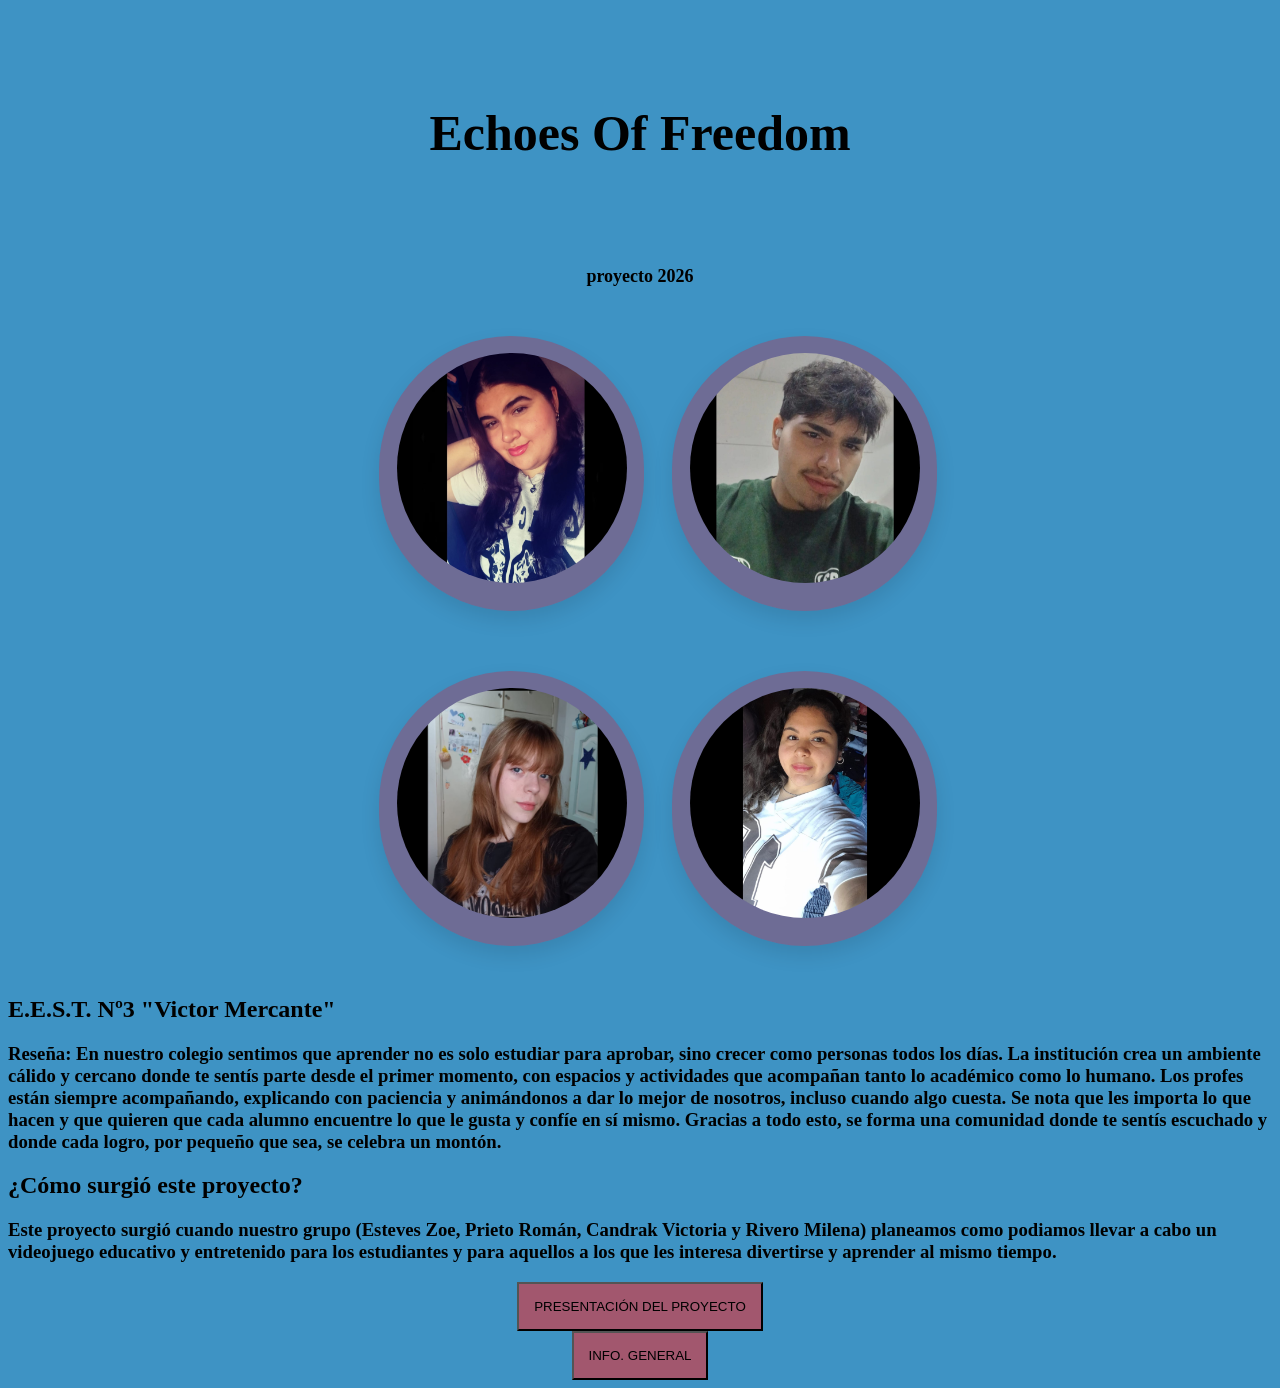
==== index.html @ 59d2796a "cambio de index" ====
<!DOCTYPE html>
<html lang="es">
<head>
<meta charset="utf-8">
<link rel="icon" type="image/x-icon" href="imagenes\icono\icono general.jpeg">
<link rel="stylesheet" href="style.css">
<title>Echoes Of Freedom</title>
</head>
<meta name="viewport" content="width=device-width, initial-scale=1.0">
<body>

<center><h1 class="titulo-principal">Echoes Of Freedom</h1></center>
<center><p><h3><FONT SIZE=4>proyecto 2026</FONT></h3></p></center>
    
<div class="galeria-grid">
    <div class="tarjeta-circular" onclick="this.classList.toggle('abierta')">
        <div class="contenido-interno">
            <img src="imagenes\integrantes\Zoe.jpeg" alt="Imagen 1">
            <div class="texto-descripcion">
                <center><h3>Zoe Esteves</h3></center>
                <p>Hola, me llamo Zoe, tengo 18 años y decidí hacer este proyecto con mis amigos para que demas personas se diviertan, lo pasen bien y se animen a crear un videojuego como lo hicimos nosotros.</p>
            </div>
        </div>
    </div>

    <div class="tarjeta-circular" onclick="this.classList.toggle('abierta')">
        <div class="contenido-interno">
            <img src="imagenes\integrantes\Emiliano.jpeg" alt="Imagen 2">
            <div class="texto-descripcion">
                <center><h3>Emiliano Prieto</h3></center>
                <p>Hola me llamo Emi, tengo 18 y me eh propuesto hacer este proyecto con mis amigas para poder hacer que la gente se entretenga y que sean capaces de aprender a crear un videojuego como lo hicimos.</p>
            </div>
        </div>
    </div>
    
    </div>

    <div class="galeria-grid">
    <div class="tarjeta-circular" onclick="this.classList.toggle('abierta')">
        <div class="contenido-interno">
            <img src="imagenes\integrantes\Vicky.jpeg" alt="Imagen 1">
            <div class="texto-descripcion">
                <center><h3>Victoria Candrak</h3></center>
                <p>Hola me llamo Vicky, tengo 18 años y decidí crear junto con mis compañeros Echoes of freedom ya que sentimos que era una muy buena manera de mezclar nuestros conocimientos.</p>
            </div>
        </div>
    </div>

    <div class="tarjeta-circular" onclick="this.classList.toggle('abierta')">
        <div class="contenido-interno">
            <img src="imagenes\integrantes\Milena.jpeg" alt="Imagen 2">
            <div class="texto-descripcion">
                <center><h3>Milena Rivero</h3></center>
                <p>Hola, me llamo Milena, tengo 18 años y elegí llevar adelante este proyecto con mis compañeros para que más personas se entretengan  y se motiven a crear un videojuego como lo hicimos nosotros.</p>
            </div>
        </div>
    </div>
    
    </div>

    <h2>E.E.S.T. Nº3 "Victor Mercante"</h2>
    <p><h3>Reseña: En nuestro colegio sentimos que aprender no es solo estudiar para aprobar, sino crecer como personas todos los días. La institución crea un ambiente cálido y cercano donde te sentís parte desde el primer momento, con espacios y actividades que acompañan tanto lo académico como lo humano. Los profes están siempre acompañando, explicando con paciencia y animándonos a dar lo mejor de nosotros, incluso cuando algo cuesta. Se nota que les importa lo que hacen y que quieren que cada alumno encuentre lo que le gusta y confíe en sí mismo. Gracias a todo esto, se forma una comunidad donde te sentís escuchado y donde cada logro, por pequeño que sea, se celebra un montón. </h3></p>
    <h2>¿Cómo surgió este proyecto?</h2>
    <p><h3>Este proyecto surgió cuando nuestro grupo (Esteves Zoe, Prieto Román, Candrak Victoria y Rivero Milena) planeamos como podiamos llevar a cabo un videojuego educativo y entretenido para los estudiantes y para aquellos a los que les interesa divertirse y aprender al mismo tiempo. </h3></p>

    <center><a href="presentación_proyecto.html"><button type="">PRESENTACIÓN DEL PROYECTO</button></a></center>
    <center><a href="info_proyecto.html"><button type="">INFO. GENERAL</button></a></center>
</body>
</html>
---- style.css ----
body {
  background-color: rgba(4, 115, 179, 0.767);
}

.contenedor{
  display: flex;
}

.textos {
    align-self: center;
    padding: 20px;
}

div {
  margin-left: 18px;
}

button {
    background-color: rgba(250, 37, 37, 0.534);
    padding: 15px;
}

.titulo-principal {
    font-size: 50px;
    padding: 70px;
}


/* Contenedor de las 4 tarjetas */
.galeria-grid {
    display: flex;
    justify-content: center;
    gap: 10px;
    flex-wrap: wrap;
    padding: 30px;
}

/* La Tarjeta (Círculo) */
.tarjeta-circular {
    width: 265px; 
    height: 275px;
    background: #a3406179;
    border-radius: 800px; 
    overflow: visible; 
    transition: all 0.5s cubic-bezier(0.4, 0, 0.2, 1);
    cursor: pointer;
    box-shadow: 0 9px 20px rgba(0,0,0,0.1);
    display: flex;
    align-items: center; /* Centra verticalmente la imagen siempre */
    position: normal;
}

/* Contenedor interno */
.contenido-interno {
    display: flex;
    align-items: stretch;
    justify-content: flex-start; 
    width: 400px;
    height: 240px;
    /* Evitamos que el padding afecte el centrado inicial */
    padding: 0; 
}

/* La Imagen */
.tarjeta-circular img {
    width: 230px;
    height: 230px;
    object-fit: cover;
    border-radius: 50%;
    flex-shrink: 0; 
    /* Transición para el cambio de escala si lo deseas */
    transition: transform 0.5s ease;
}

/* Texto: Oculto a la derecha */
.texto-descripcion {
    padding: 200px;
    opacity: 0;
    white-space: nowrap;
    transition: opacity 0.3s ease;
    /* Evita que el texto ocupe espacio cuando está cerrado */
    visibility: hidden; 
}

/* --- ESTADO ABIERTO --- */
.tarjeta-circular.abierta {
    width: 500px; 
    border-radius: 80px; 
}

.tarjeta-circular.abierta .texto-descripcion {
    opacity: 1;
    visibility: visible;
    white-space: normal;
    padding: 1px;
    text-align: left;           
    align-items: normal;      
    
}
/* Opcional: un pequeño efecto en la imagen al abrir */
.tarjeta-circular.abierta img {
    transform: scale(0.95); /* Hace que se vea un poco de aire alrededor al abrir */
}
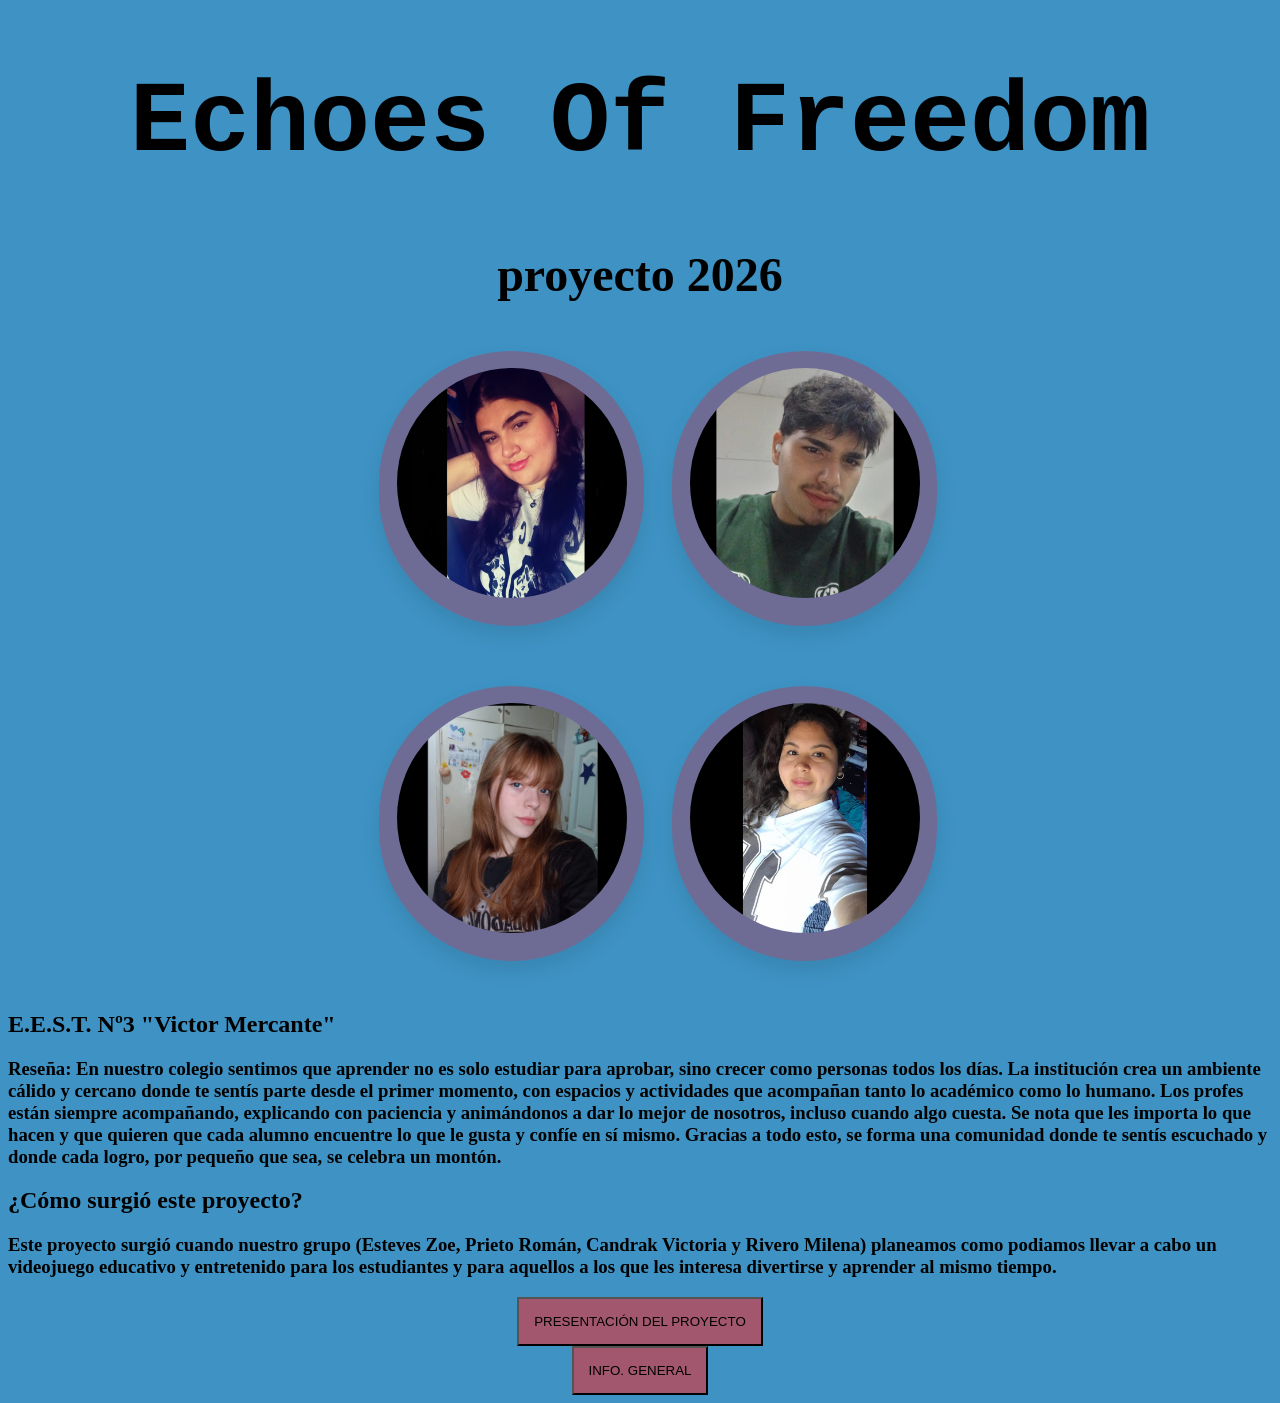
==== commit 5d99fad0: "letra cambio tamaño" ====
--- a/index.html
+++ b/index.html
@@ -10,7 +10,7 @@
 <body>
 
 <center><h1 class="titulo-principal">Echoes Of Freedom</h1></center>
-<center><p><h3><FONT SIZE=4>proyecto 2026</FONT></h3></p></center>
+<center><p><h3><FONT SIZE=70>proyecto 2026</FONT></h3></p></center>
     
 <div class="galeria-grid">
     <div class="tarjeta-circular" onclick="this.classList.toggle('abierta')">
--- a/style.css
+++ b/style.css
@@ -21,8 +21,9 @@
 }
 
 .titulo-principal {
-    font-size: 50px;
-    padding: 70px;
+    font-size: 100px;
+    padding: 0px;
+    font-family: 'Courier New', monospace;
 }
 
 
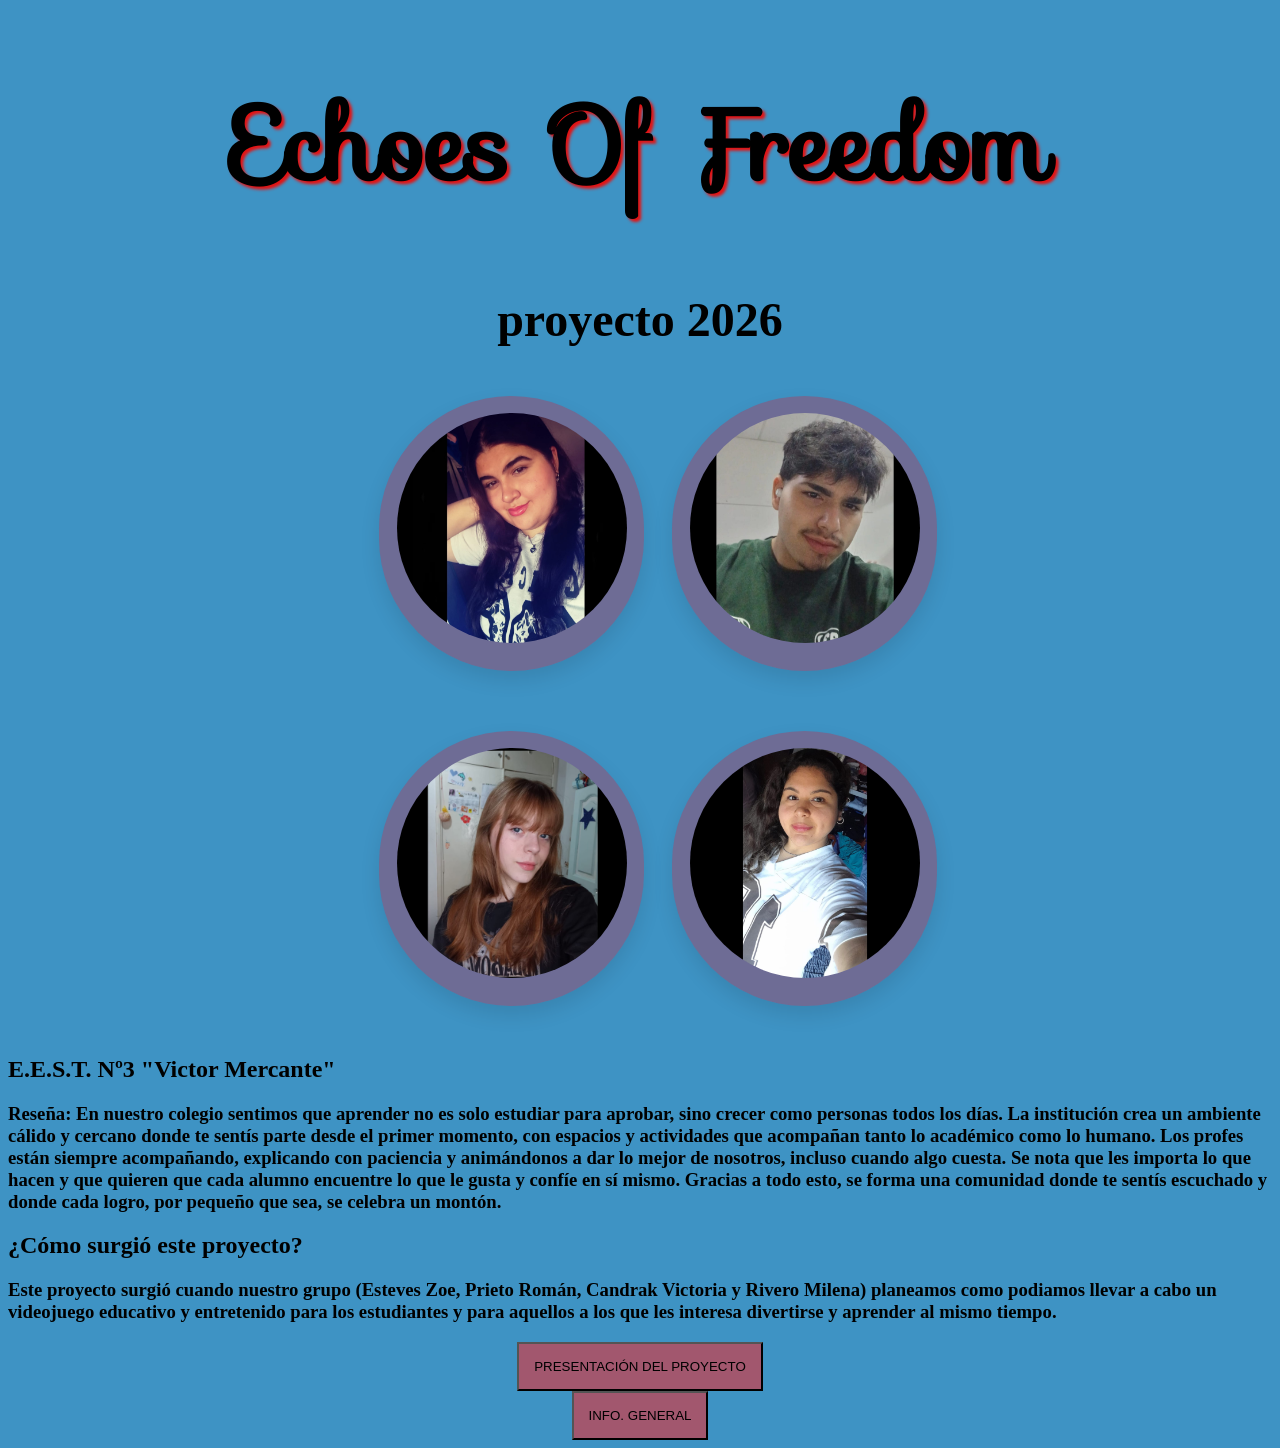
==== commit 7420f1d7: "cambios en  el titulo en style" ====
--- a/index.html
+++ b/index.html
@@ -2,6 +2,7 @@
 <html lang="es">
 <head>
 <meta charset="utf-8">
+<link rel="stylesheet" href="https://fonts.googleapis.com/css?family=Sofia">
 <link rel="icon" type="image/x-icon" href="imagenes\icono\icono general.jpeg">
 <link rel="stylesheet" href="style.css">
 <title>Echoes Of Freedom</title>
@@ -10,7 +11,7 @@
 <body>
 
 <center><h1 class="titulo-principal">Echoes Of Freedom</h1></center>
-<center><p><h3><FONT SIZE=70>proyecto 2026</FONT></h3></p></center>
+<center><p><h3><FONT SIZE=8>proyecto 2026</FONT></h3></p></center>
     
 <div class="galeria-grid">
     <div class="tarjeta-circular" onclick="this.classList.toggle('abierta')">
--- a/style.css
+++ b/style.css
@@ -23,9 +23,9 @@
 .titulo-principal {
     font-size: 100px;
     padding: 0px;
-    font-family: 'Courier New', monospace;
+    font-family: "Sofia", sans-serif;
+    text-shadow: 3px 3px 3px #e41313;
 }
-
 
 /* Contenedor de las 4 tarjetas */
 .galeria-grid {
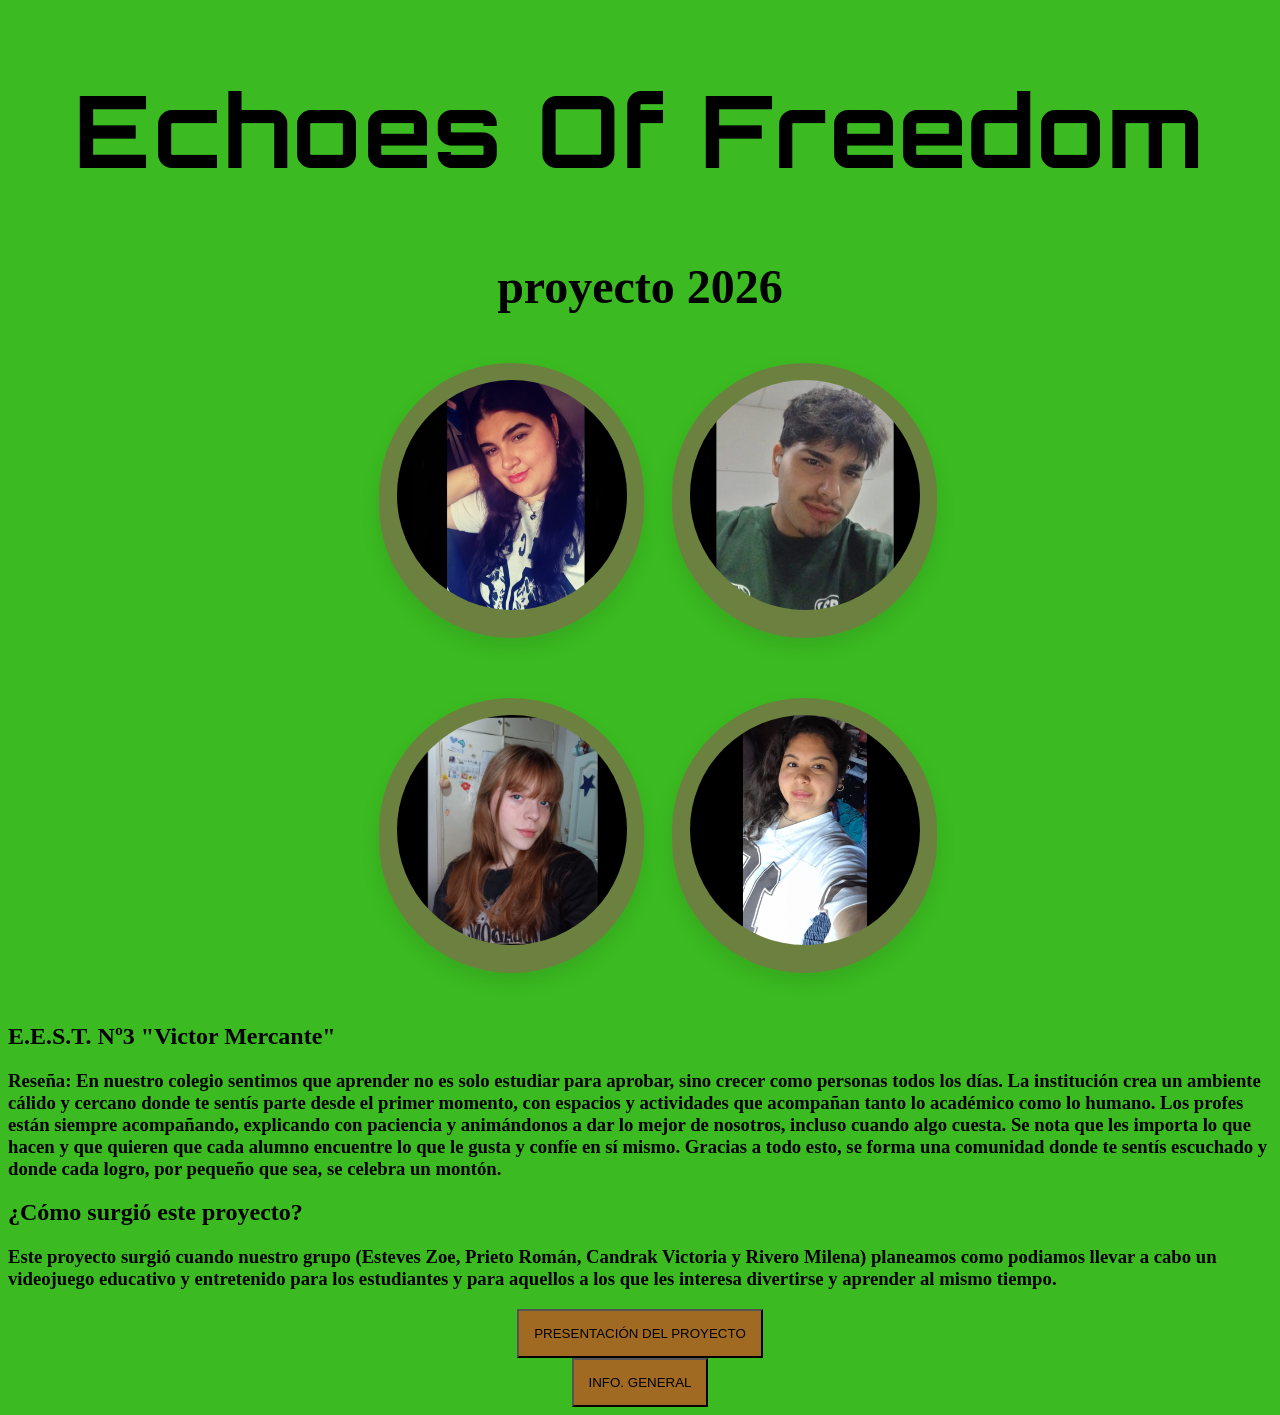
==== commit 6cd93d9e: "cambios Co-authored-by: Copilot <copilot@github.com>" ====
--- a/index.html
+++ b/index.html
@@ -2,7 +2,6 @@
 <html lang="es">
 <head>
 <meta charset="utf-8">
-<link rel="stylesheet" href="https://fonts.googleapis.com/css?family=Sofia">
 <link rel="icon" type="image/x-icon" href="imagenes\icono\icono general.jpeg">
 <link rel="stylesheet" href="style.css">
 <title>Echoes Of Freedom</title>
--- a/style.css
+++ b/style.css
@@ -1,5 +1,7 @@
+@import url('https://fonts.googleapis.com/css2?family=Orbitron:wght@400..900&family=Playwrite+NO:wght@100..400&display=swap');
+
 body {
-  background-color: rgba(4, 115, 179, 0.767);
+  background-color: rgba(33, 179, 4, 0.884);
 }
 
 .contenedor{
@@ -21,10 +23,11 @@
 }
 
 .titulo-principal {
+    padding: 0px;
+    font-family: 'Orbitron', sans-serif;
+    font-weight: 700;
+    letter-spacing: 2px;
     font-size: 100px;
-    padding: 0px;
-    font-family: "Sofia", sans-serif;
-    text-shadow: 3px 3px 3px #e41313;
 }
 
 /* Contenedor de las 4 tarjetas */
